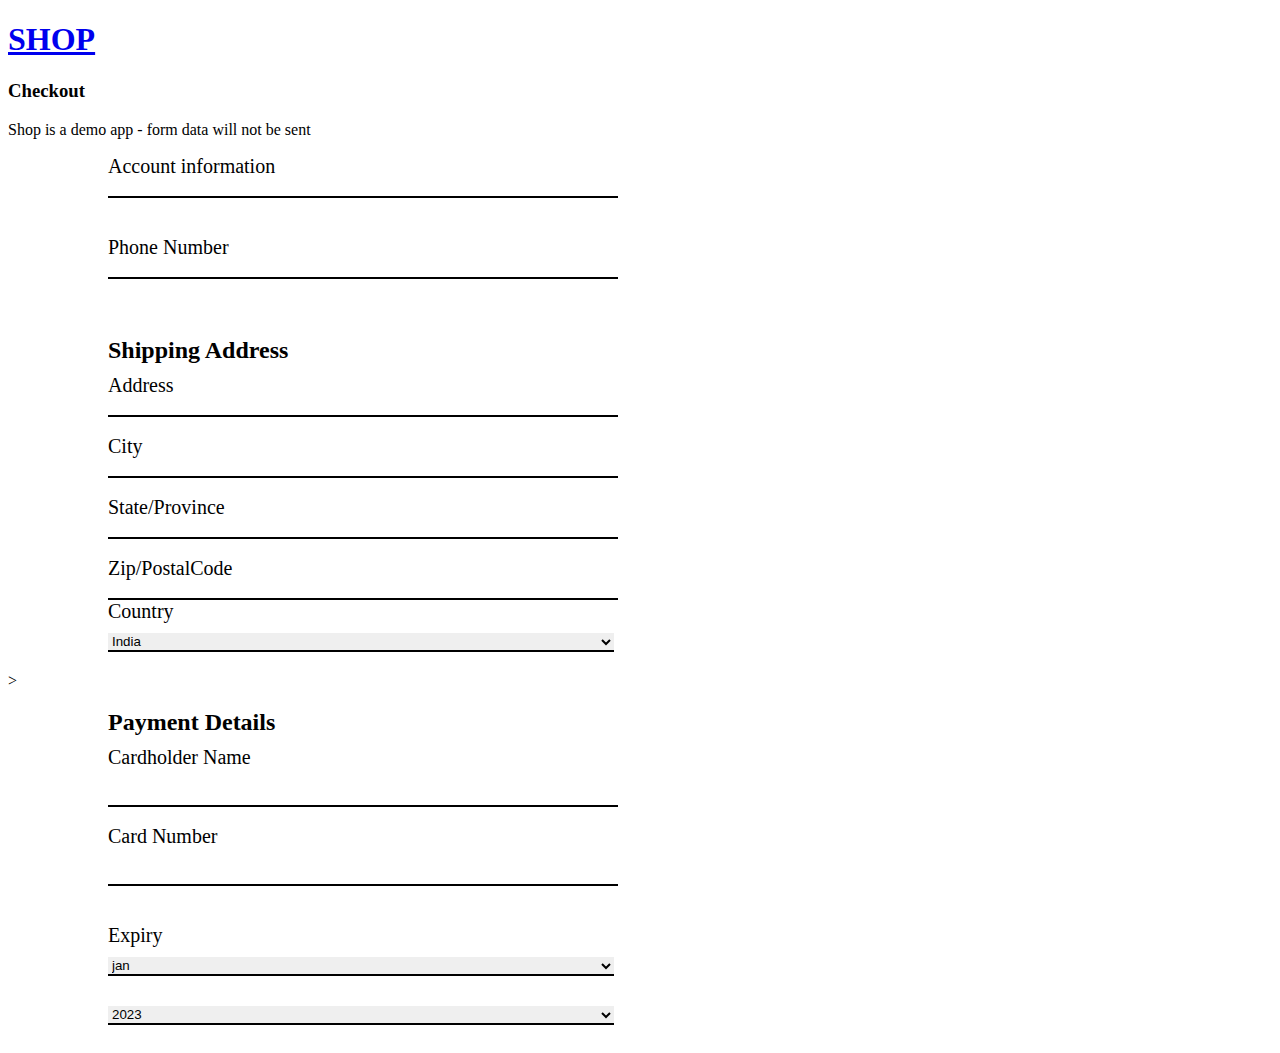
==== checkout.html @ 82f7c7d7 "changed class kebad case" ====
<!DOCTYPE html>
<html lang="en">
    <meta charset="UTF-8">
    <meta http-equiv="X-UA-comatible" content="IE=edge">
    <meta name="viewport" content="width=device-width, intial-scale=1.0">
    <head>
        <meta name="viewport" content="width=device-width, initial-scale=1.0">
        <title>Shoping Store</title>
    </head>

    <style>
    
        input[type="email"]{
             width: 40%;
             border: none;
             border-bottom: 2px solid black;
             margin-left: 100px;
             margin-bottom: 20px;
        } 
        label[for]{
            font-size: 20px;
            margin-left: 100px;
        }
        input[type="text"]{
            width: 40%;
             border: none;
             border-bottom: 2px solid black;
             margin-left: 100px;
        }
        input[type="number"]{
            width: 40%;
             border: none;
             border-bottom: 2px solid black;
             margin-left: 100px;
             margin-bottom: 20px;
        }
        h2{
       margin-left: 100px;
       margin-bottom: 10px;
        }
        lable[for="states"]{
         margin-left: 100px;
         margin:10px;
        }
       select{
   border:none;
   width: 40%;
 border-bottom: 2px solid black;
  margin-left: 100px;
 margin-bottom: 20px;
 margin-top: 10px;
       }
       .footer{
        width: 100%;
       }
       
     
    </style>
    <link rel="stylesheet" href="./css/style.css">
    <link rel="stylesheet" href="./css/responsive.css">
    <script src="https://cdnjs.cloudflare.com/ajax/libs/jquery/3.6.0/jquery.min.js" integrity="sha512-894YE6QWD5I59HgZOGReFYm4dnWc1Qt5NtvYSaNcOP+u1T9qYdvdihz0PPSiiqn/+/3e7Jo4EaG7TubfWGUrMQ==" crossorigin="anonymous" referrerpolicy="no-referrer"></script>
    <link rel="stylesheet" href="https://cdnjs.cloudflare.com/ajax/libs/font-awesome/6.1.1/css/all.min.css" integrity="sha512-KfkfwYDsLkIlwQp6LFnl8zNdLGxu9YAA1QvwINks4PhcElQSvqcyVLLD9aMhXd13uQjoXtEKNosOWaZqXgel0g==" crossorigin="anonymous" referrerpolicy="no-referrer" />
    <body>
        <div>
            <header>
                <h1><a href="index.html">SHOP</a></h1> 
                <h3>Checkout</h3>
<p>Shop is a demo app - form data will not be sent </p>
            </header>
            </div>
        <div class="Shipping">  
       <form>
        <div class="accountInformation">
          <label for="mail">Account information</label><br>
          <input type="email" id="Email"   name="mail"><br><br>
          <label for="Number">Phone Number</label><br>
          <input type="number" id="Number" name="number"><br><br>
          <h2>Shipping Address</h2>
          <label for="text">Address</label><br>
          <input type="text"  id="Address"name="text"><br><br>
          <label for="text">City</label><br>
          <input type="text" id="text" name="text"><br><br>
          <label for="text">State/Province</label><br>
          <input type="text" id="text" name="text"><br><br>
          <label for="text">Zip/PostalCode</label><br>
          <input type="text"id="text" name="text"><br>
          
            <label for="states">Country</label><br>
          <select name="states">
            <option value="india">India</option>
            <option value="Canada">Canada</option> 
            <option value="Austrila">Austrila</option>
           
          </select>
        </div>>
        <div class="PaymentDetails">
            <h2>Payment Details</h2>
            <label for="text">Cardholder Name</label><br><br>
            <input type="text" name="text"><br><br>
            <label for="number">Card Number</label><br><br>
            <input type="number" name="number"><br><br>
            <label for="states">Expiry</label><br>
            <select name="states">
             <option value="jan">jan</option>
             <option value="feb">feb</option>
             <option value="march">march</option>
             <option value="april">april</option>
             <option value="may">may</option>
             <option value="june">june</option>
            </select>
            <label for="states"></label>
                <select name="states">
                    <option value="2023">2023</option>
                    <option value="2023">2024</option>
                    <option value="2023">2025</option>
                    <option value="2023">2026</option>
                    <option value="2023">2027</option>
                    <option value="2023">2028</option>
                    <option value="2023">2029</option>
                    <option value="2023">2030</option>
                </select>
               
         </form>
         </div>
        </div>
       
        </footer>
            </body>
            </html>
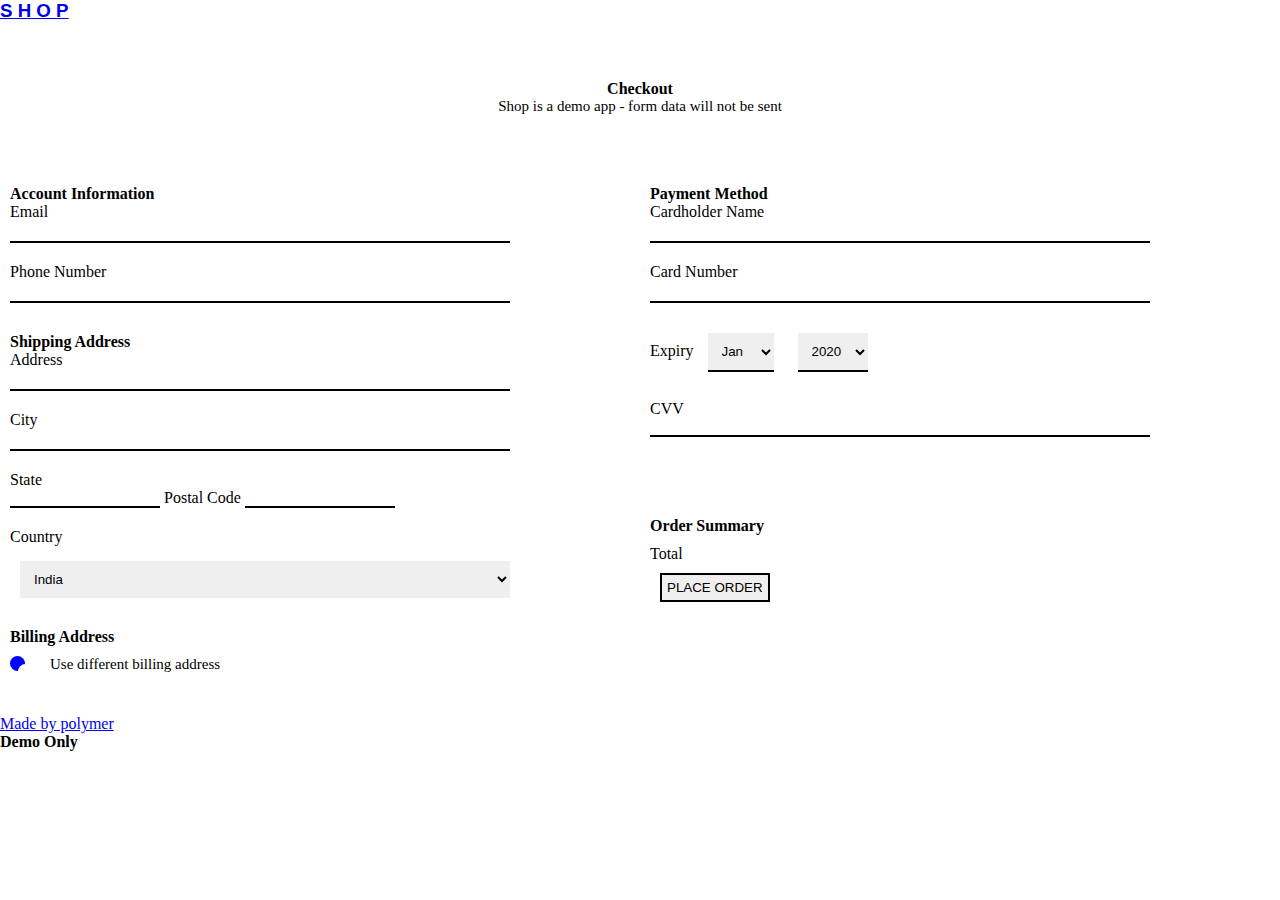
==== commit 99dcda84: "new changes" ====
--- a/checkout.html
+++ b/checkout.html
@@ -6,124 +6,251 @@
     <head>
         <meta name="viewport" content="width=device-width, initial-scale=1.0">
         <title>Shoping Store</title>
+    
+
+        <style>
+        
+            *{
+                padding: 0px;
+                margin: 0px;
+                box-sizing: border-box;
+            }
+            h3 {
+                font-family: Arial, Helvetica, sans-serif;
+
+            }
+            .check1 h4{
+                margin-top: 40px;
+                text-align: center;
+
+            }
+            .check1 p{
+                text-align: center;
+                font-size: 15px;
+            }
+            .column {
+                float: left;
+                width: 50%;
+                padding: 10px;
+                height: 600px; 
+               
+            }
+            .column h4{
+                margin-top: 60px;
+            }
+            .column form{
+                display: flex;
+                flex-direction: column;
+                border: none;
+            }
+            label{
+                margin-bottom: 5px;
+            }
+            input{
+                border: none;
+                border-bottom: 2px solid black;
+                width:500px;
+                margin-bottom: 20px;
+            }
+            .column p{
+                margin-top: 10px;
+                text-align: left;
+            }
+            .code input{
+                
+                border: none;
+                border-bottom: 2px solid black;
+                width:150px;
+            }
+            .country {
+           border: none;
+           margin: 10px;
+           padding: 10px;
+           margin-right: 120px;
+            }
+            .container {
+                display: block;
+                position: relative;
+                padding-left: 40px;
+                margin-bottom: 20px;
+                cursor: pointer;
+                font-size: 15px;
+                margin-top: 10px;
+            }
+
+
+            .container input {
+                position: absolute;
+                opacity: 0;
+                cursor: pointer;
+            }
+            .check {
+                position: absolute;
+                top: 0;
+                left: 0;
+                height: 15px;
+                width: 15px;
+                background-color: lightgray;
+                border-radius: 50%;
+            }
+
+            .container:hover input ~ .check {
+                background-color: gray;
+            }
+
+            .container input:checked ~ .check {
+                background-color: blue;
+            }
+
+            .check:after {
+                content: "";
+                position: absolute;
+                display: none;
+            }
+
+            .container input:checked ~ .check:after {
+                display: block;
+            }
+
+            .container .check:after {
+                top: 8px;
+                left: 8px;
+                width: 15px;
+                height: 15px;
+                border-radius: 50%;
+                background: white;
+            }
+            #expiry{
+              margin: 10px;
+              border: none;
+              border-bottom: 2px solid black;
+              padding: 10px;
+            }
+            #cvv{
+                border-bottom: 2px solid black;
+                
+            }
+            .placeorder{
+                 border:2px solid black;
+                 margin: 10px;
+                 padding: 5px;
+               
+            }
+           
+                    
+         
+           
+        </style>
+        <link rel="stylesheet" href="./css/style.css">
+        <link rel="stylesheet" href="./css/responsive.css">
+        <script src="https://cdnjs.cloudflare.com/ajax/libs/jquery/3.6.0/jquery.min.js" integrity="sha512-894YE6QWD5I59HgZOGReFYm4dnWc1Qt5NtvYSaNcOP+u1T9qYdvdihz0PPSiiqn/+/3e7Jo4EaG7TubfWGUrMQ==" crossorigin="anonymous" referrerpolicy="no-referrer"></script>
+        <link rel="stylesheet" href="https://cdnjs.cloudflare.com/ajax/libs/font-awesome/6.1.1/css/all.min.css" integrity="sha512-KfkfwYDsLkIlwQp6LFnl8zNdLGxu9YAA1QvwINks4PhcElQSvqcyVLLD9aMhXd13uQjoXtEKNosOWaZqXgel0g==" crossorigin="anonymous" referrerpolicy="no-referrer" />
     </head>
-
-    <style>
-    
-        input[type="email"]{
-             width: 40%;
-             border: none;
-             border-bottom: 2px solid black;
-             margin-left: 100px;
-             margin-bottom: 20px;
-        } 
-        label[for]{
-            font-size: 20px;
-            margin-left: 100px;
-        }
-        input[type="text"]{
-            width: 40%;
-             border: none;
-             border-bottom: 2px solid black;
-             margin-left: 100px;
-        }
-        input[type="number"]{
-            width: 40%;
-             border: none;
-             border-bottom: 2px solid black;
-             margin-left: 100px;
-             margin-bottom: 20px;
-        }
-        h2{
-       margin-left: 100px;
-       margin-bottom: 10px;
-        }
-        lable[for="states"]{
-         margin-left: 100px;
-         margin:10px;
-        }
-       select{
-   border:none;
-   width: 40%;
- border-bottom: 2px solid black;
-  margin-left: 100px;
- margin-bottom: 20px;
- margin-top: 10px;
-       }
-       .footer{
-        width: 100%;
-       }
-       
-     
-    </style>
-    <link rel="stylesheet" href="./css/style.css">
-    <link rel="stylesheet" href="./css/responsive.css">
-    <script src="https://cdnjs.cloudflare.com/ajax/libs/jquery/3.6.0/jquery.min.js" integrity="sha512-894YE6QWD5I59HgZOGReFYm4dnWc1Qt5NtvYSaNcOP+u1T9qYdvdihz0PPSiiqn/+/3e7Jo4EaG7TubfWGUrMQ==" crossorigin="anonymous" referrerpolicy="no-referrer"></script>
-    <link rel="stylesheet" href="https://cdnjs.cloudflare.com/ajax/libs/font-awesome/6.1.1/css/all.min.css" integrity="sha512-KfkfwYDsLkIlwQp6LFnl8zNdLGxu9YAA1QvwINks4PhcElQSvqcyVLLD9aMhXd13uQjoXtEKNosOWaZqXgel0g==" crossorigin="anonymous" referrerpolicy="no-referrer" />
     <body>
         <div>
             <header>
-                <h1><a href="index.html">SHOP</a></h1> 
-                <h3>Checkout</h3>
-<p>Shop is a demo app - form data will not be sent </p>
+                <h3><a href="index.html">S H O P</a></h3>
+                <li class="cart"><a href="cartitems.html "><i class="fas fa-shopping-cart"></i></a></li>
             </header>
+        </div>
+        <div class="check1">
+            <h4>Checkout</h4>
+            <p>Shop is a demo app - form data will not be sent</p>
+        </div>
+        <div class="row">
+            <div class="column" >
+                <h4>Account Information</h4>
+                <form action="">
+                    <label for="email">Email</label>
+                    <input type="email" id="email" name="email" />
+                    
+                    <label for="Phone Number">Phone Number</label>
+                    <input type="number" id="Phone Number" name="Phone Number" />
+                    <p><b>Shipping Address</b></p>
+                    <label for="Address">Address</label>
+                    <input type="textarea" id="Address" name="Address" />
+                    <label for="City">City</label>
+                    <input type="text" id="City" name="City" />
+                    <div class="code">
+                        <label for="State">State</label><br>
+                        <input type="text" id="State" name="State" />
+                        <label for="Postal Code">Postal Code</label>
+                        <input type="text" id="Postal Code" name="Postal Code" />
+                    </div>
+                    <label for="country" >Country</label>
+                    <select class="country" name="country">
+                        <option value="India">India</option>
+                        <option value="canada">canada</option>
+                        <option value="england">England</option>
+                        <option value="aus">Aus</option>
+                    </select>
+                    <h4 style="margin-top: 20px;">Billing Address</h4>
+                <label class="container">Use different billing address
+                    <input type="checkbox" name="radio" checked>
+                    <span class="check"></span>
+                </label>
+                    
+                </form>              
+            </div>      
+            <div class="column" >
+                <h4>Payment Method</h4>
+                <form action="">
+                    <label for="Cardholder Name">Cardholder Name</label>
+                    <input type="text" id="Cardholder Name" name="Cardholder Name" />
+                    <label for="Card Number">Card Number</label>
+                    <input type="number" id="Card Number" name="Card Number" />
+
+                     <div>
+                    <label for="expiry">Expiry</label>
+                    <select name="expiry" id="expiry">
+                        <option value="Jan">Jan</option>
+                        <option value="Feb">Feb</option>
+                        <option value="Mar">Mar</option>
+                        <option value="Apr">Apr</option>
+                        <option value="May">May</option>
+                        <option value="Jun">Jun</option>
+                        <option value="Jul">Jul</option>
+                        <option value="Aug">Aug</option>
+                        <option value="Sep">Sep</option>
+                        <option value="Oct">Oct</option>
+                        <option value="Nov">Nov</option>
+                        <option value="Dec">Dec</option>
+
+                    </select>
+
+                   
+                    <select for="expiry" id="expiry">
+                     <option value="2020">2020</option>
+                     <option value="2021">2021</option>
+                     <option value="2022">2022</option>
+                     <option value="2023">2023</option>
+                     <option value="2024">2024</option>
+                     <option value="2025">2025</option>
+                     <option value="2026">2026</option>
+                     <option value="2027">2027</option>
+                    </select><br><br>
+                    <label for="CVV">CVV</label><br>
+                    <input type="number" id="cvv" name="CVV" />
+                    </div>
+
+                    <div>
+                        <h4>Order Summary</h4>
+                        <p>Total</p>
+
+                        <button class="placeorder">PLACE ORDER</button>
+                        
+                    </div>
+                </form>
+                
             </div>
-        <div class="Shipping">  
-       <form>
-        <div class="accountInformation">
-          <label for="mail">Account information</label><br>
-          <input type="email" id="Email"   name="mail"><br><br>
-          <label for="Number">Phone Number</label><br>
-          <input type="number" id="Number" name="number"><br><br>
-          <h2>Shipping Address</h2>
-          <label for="text">Address</label><br>
-          <input type="text"  id="Address"name="text"><br><br>
-          <label for="text">City</label><br>
-          <input type="text" id="text" name="text"><br><br>
-          <label for="text">State/Province</label><br>
-          <input type="text" id="text" name="text"><br><br>
-          <label for="text">Zip/PostalCode</label><br>
-          <input type="text"id="text" name="text"><br>
-          
-            <label for="states">Country</label><br>
-          <select name="states">
-            <option value="india">India</option>
-            <option value="Canada">Canada</option> 
-            <option value="Austrila">Austrila</option>
-           
-          </select>
-        </div>>
-        <div class="PaymentDetails">
-            <h2>Payment Details</h2>
-            <label for="text">Cardholder Name</label><br><br>
-            <input type="text" name="text"><br><br>
-            <label for="number">Card Number</label><br><br>
-            <input type="number" name="number"><br><br>
-            <label for="states">Expiry</label><br>
-            <select name="states">
-             <option value="jan">jan</option>
-             <option value="feb">feb</option>
-             <option value="march">march</option>
-             <option value="april">april</option>
-             <option value="may">may</option>
-             <option value="june">june</option>
-            </select>
-            <label for="states"></label>
-                <select name="states">
-                    <option value="2023">2023</option>
-                    <option value="2023">2024</option>
-                    <option value="2023">2025</option>
-                    <option value="2023">2026</option>
-                    <option value="2023">2027</option>
-                    <option value="2023">2028</option>
-                    <option value="2023">2029</option>
-                    <option value="2023">2030</option>
-                </select>
-               
-         </form>
-         </div>
         </div>
-       
-        </footer>
-            </body>
-            </html>+
+    <footer>
+    
+        <p><a href="https://polymer-library.polymer-project.org/3.0/docs/apps/" target="_blank">Made by polymer</a></p>
+        <h4>Demo Only</h4>
+    
+    </footer>
+
+    </body>
+ </html>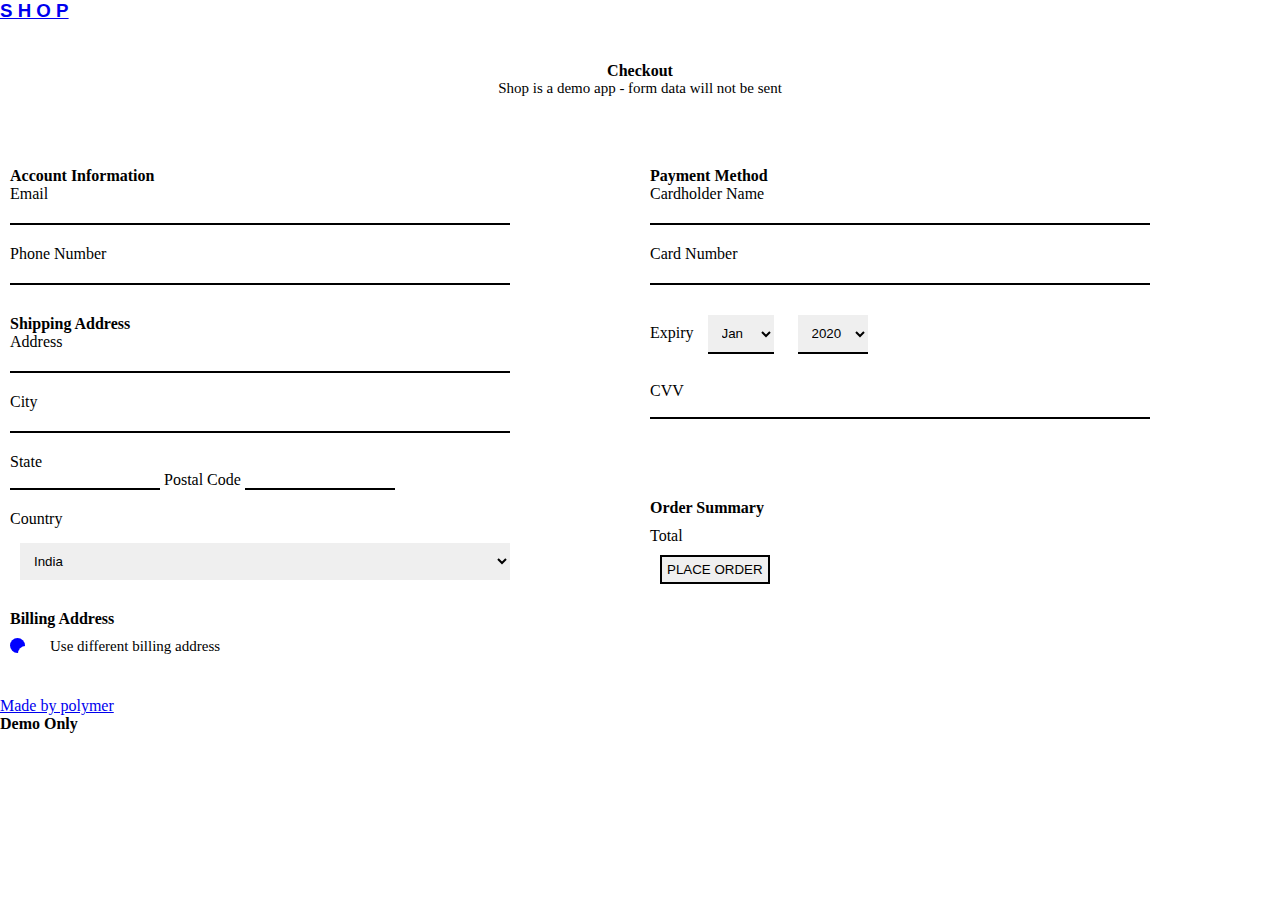
==== commit 101d6c46: "responsive changed pu to 320" ====
--- a/checkout.html
+++ b/checkout.html
@@ -1,207 +1,524 @@
 <!DOCTYPE html>
 <html lang="en">
-    <meta charset="UTF-8">
-    <meta http-equiv="X-UA-comatible" content="IE=edge">
-    <meta name="viewport" content="width=device-width, intial-scale=1.0">
-    <head>
-        <meta name="viewport" content="width=device-width, initial-scale=1.0">
-        <title>Shoping Store</title>
-    
-
-        <style>
+<meta charset="UTF-8">
+<meta http-equiv="X-UA-comatible" content="IE=edge">
+<meta name="viewport" content="width=device-width, intial-scale=1.0">
+
+<head>
+    <meta name="viewport" content="width=device-width, initial-scale=1.0">
+    <title>Shoping Store</title>
+    <link rel="stylesheet" href="./css/responsive.css">
+</head>
+<style>
+    * {
+        padding: 0px;
+        margin: 0px;
+        box-sizing: border-box;
+    }
+
+    h3 {
+        font-family: Arial, Helvetica, sans-serif;
+    }
+
+    .check1 h4 {
+        margin-top: 40px;
+        text-align: center;
+    }
+
+    .check1 p {
+        text-align: center;
+        font-size: 15px;
+    }
+
+    .column {
+        float: left;
+        width: 50%;
+        padding: 10px;
+        height: 600px;
+    }
+
+    .column h4 {
+        margin-top: 60px;
+    }
+
+    .column form {
+        display: flex;
+        flex-direction: column;
+        border: none;
+    }
+
+    label {
+        margin-bottom: 5px;
+    }
+
+    input {
+        border: none;
+        border-bottom: 2px solid black;
+        width: 500px;
+        margin-bottom: 20px;
+    }
+
+    .column p {
+        margin-top: 10px;
+        text-align: left;
+    }
+
+    .code input {
+        border: none;
+        border-bottom: 2px solid black;
+        width: 150px;
+    }
+
+    .country {
+        border: none;
+        margin: 10px;
+        padding: 10px;
+        margin-right: 120px;
+    }
+
+    .container {
+        display: block;
+        position: relative;
+        padding-left: 40px;
+        margin-bottom: 20px;
+        cursor: pointer;
+        font-size: 15px;
+        margin-top: 10px;
+    }
+
+    .container input {
+        position: absolute;
+        opacity: 0;
+        cursor: pointer;
+    }
+
+    .check {
+        position: absolute;
+        top: 0;
+        left: 0;
+        height: 15px;
+        width: 15px;
+        background-color: lightgray;
+        border-radius: 50%;
+    }
+
+    .container:hover input~.check {
+        background-color: gray;
+    }
+
+    .container input:checked~.check {
+        background-color: blue;
+    }
+
+    .check:after {
+        content: "";
+        position: absolute;
+        display: none;
+    }
+
+    .container input:checked~.check:after {
+        display: block;
+    }
+
+    .container .check:after {
+        top: 8px;
+        left: 8px;
+        width: 15px;
+        height: 15px;
+        border-radius: 50%;
+        background: white;
+    }
+
+    #expiry {
+        margin: 10px;
+        border: none;
+        border-bottom: 2px solid black;
+        padding: 10px;
+    }
+
+    #cvv {
+        border-bottom: 2px solid black;
+    }
+
+    .placeorder {
+        border: 2px solid black;
+        margin: 10px;
+        padding: 5px;
+    }
+
+    @media all and (max-width: 480px) {
+        * {
+            padding: 0px;
+            margin: 0px;
+            box-sizing: border-box;
+        }
+
+        h3 {
+            font-family: Arial, Helvetica, sans-serif;
+        }
+
+        .check1 h4 {
+            margin-top: 40px;
+            text-align: center;
+        }
+
+        .check1 p {
+            text-align: center;
+            font-size: 15px;
+        }
+
+        .column {
+            float: left;
+            width: 200px;
+            padding: 10px;
+            height: 300px;
+            margin: 10px;
+        }
+
+        .column h4 {
+            margin-top: 60px;
+        }
+
+        .column form {
+            display: flex;
+            flex-direction: column;
+            border: none;
+        }
+
+        label {
+            margin-bottom: 5px;
+        }
+
+        input {
+            border: none;
+            border-bottom: 2px solid black;
+            width: 150px;
+            margin-bottom: 10px;
+        }
+
+        .column p {
+            margin-top: 10px;
+            text-align: left;
+        }
+
+        .code input {
+            border: none;
+            border-bottom: 2px solid black;
+            width: 150px;
+        }
+
+        .country {
+            border: none;
+            margin: 10px;
+            padding: 10px;
+        }
+
+        .container {
+            display: block;
+            position: relative;
+            padding-left: 40px;
+            margin-bottom: 20px;
+            cursor: pointer;
+            font-size: 15px;
+            margin-top: 10px;
+        }
+
+        .container input {
+            position: absolute;
+            opacity: 0;
+            cursor: pointer;
+        }
+
+        .check {
+            position: absolute;
+            top: 0;
+            left: 0;
+            height: 15px;
+            width: 15px;
+            background-color: lightgray;
+            border-radius: 50%;
+        }
+
+        .container:hover input~.check {
+            background-color: gray;
+        }
+
+        .container input:checked~.check {
+            background-color: blue;
+        }
+
+        .check:after {
+            content: "";
+            position: absolute;
+            display: none;
+        }
+
+        .container input:checked~.check:after {
+            display: block;
+        }
+
+        .container .check:after {
+            top: 8px;
+            left: 8px;
+            width: 15px;
+            height: 15px;
+            border-radius: 50%;
+            background: white;
+        }
+
+        .expiry {
+            margin: 70px
+        }
+
+        #expiry {
+            margin: 10px;
+            border: none;
+            border-bottom: 2px solid black;
+        }
+
+        #cvv {
+            border-bottom: 2px solid black;
+        }
+
+        .placeorder {
+            border: 2px solid black;
+            margin: 10px;
+            padding: 5px;
+        }
+        header,h3{
+             margin-right: 160px;
+        }
+    }
+
+    @media all and (min-width: 480px) and (max-width: 900px) {
+        * {
+            padding: 0px;
+            margin: 20px;
+            box-sizing: border-box;
+        }
+
+        h3 {
+            font-family: Arial, Helvetica, sans-serif;
+        }
+
+        .check1 h4 {
+            margin-top: 40px;
+            text-align: center;
+        }
+
+        .check1 p {
+            text-align: center;
+            font-size: 15px;
+        }
+
+        .column {
+            float: left;
+            width: 200px;
+            padding: 10px;
+            height: 300px;
+            margin: 50px;
+        }
+
+        .column h4 {
+            margin-top: 60px;
+        }
+
+        .column form {
+            display: flex;
+            flex-direction: column;
+            border: none;
+        }
+
+        label {
+            margin-bottom: 5px;
+        }
+
+        input {
+            border: none;
+            border-bottom: 2px solid black;
+            width: 200px;
+            margin-bottom: 10px;
+        }
+
+        .column p {
+            margin-top: 10px;
+            text-align: left;
+        }
+
+        .code input {
+            border: none;
+            border-bottom: 2px solid black;
+            width: 150px;
+        }
+
+        .country {
+            border: none;
+            margin: 10px;
+            padding: 10px;
+        }
+
+        .container {
+            display: block;
+            position: relative;
+            padding-left: 40px;
+            margin-bottom: 20px;
+            cursor: pointer;
+            font-size: 15px;
+            margin-top: 10px;
+        }
+
+        .container input {
+            position: absolute;
+            opacity: 0;
+            cursor: pointer;
+        }
+
+        .check {
+            position: absolute;
+            top: 0;
+            left: 0;
+            height: 15px;
+            width: 15px;
+            background-color: lightgray;
+            border-radius: 50%;
+        }
+
+        .container:hover input~.check {
+            background-color: gray;
+        }
+
+        .container input:checked~.check {
+            background-color: blue;
+        }
+
+        .check:after {
+            content: "";
+            position: absolute;
+            display: none;
+        }
+
+        .container input:checked~.check:after {
+            display: block;
+        }
+
+        .container .check:after {
+            top: 8px;
+            left: 8px;
+            width: 15px;
+            height: 15px;
+            border-radius: 50%;
+            background: white;
+        }
+
+        .expiry {
+            margin: 70px
+        }
+
+        #expiry {
+            margin: 10px;
+            border: none;
+            border-bottom: 2px solid black;
+        }
+
+        #cvv {
+            border-bottom: 2px solid black;
+        }
+
+        .placeorder {
+            border: 2px solid black;
+            margin: 10px;
+            padding: 5px;
+        }
+
+        footer {
+            margin-top: 620px;
+            margin-right: 200px;
+        }
+    }
+    @media all and (min-width: 300px) and (max-width: 480px)
+   {
+          input {
+            border: none;
+            border-bottom: 2px solid black;
+            width: 250px;
+            margin-bottom: 10px;
+        }
         
-            *{
-                padding: 0px;
-                margin: 0px;
-                box-sizing: border-box;
-            }
-            h3 {
-                font-family: Arial, Helvetica, sans-serif;
-
-            }
-            .check1 h4{
-                margin-top: 40px;
-                text-align: center;
-
-            }
-            .check1 p{
-                text-align: center;
-                font-size: 15px;
-            }
-            .column {
-                float: left;
-                width: 50%;
-                padding: 10px;
-                height: 600px; 
-               
-            }
-            .column h4{
-                margin-top: 60px;
-            }
-            .column form{
-                display: flex;
-                flex-direction: column;
-                border: none;
-            }
-            label{
-                margin-bottom: 5px;
-            }
-            input{
-                border: none;
-                border-bottom: 2px solid black;
-                width:500px;
-                margin-bottom: 20px;
-            }
-            .column p{
-                margin-top: 10px;
-                text-align: left;
-            }
-            .code input{
-                
-                border: none;
-                border-bottom: 2px solid black;
-                width:150px;
-            }
-            .country {
-           border: none;
-           margin: 10px;
-           padding: 10px;
-           margin-right: 120px;
-            }
-            .container {
-                display: block;
-                position: relative;
-                padding-left: 40px;
-                margin-bottom: 20px;
-                cursor: pointer;
-                font-size: 15px;
-                margin-top: 10px;
-            }
-
-
-            .container input {
-                position: absolute;
-                opacity: 0;
-                cursor: pointer;
-            }
-            .check {
-                position: absolute;
-                top: 0;
-                left: 0;
-                height: 15px;
-                width: 15px;
-                background-color: lightgray;
-                border-radius: 50%;
-            }
-
-            .container:hover input ~ .check {
-                background-color: gray;
-            }
-
-            .container input:checked ~ .check {
-                background-color: blue;
-            }
-
-            .check:after {
-                content: "";
-                position: absolute;
-                display: none;
-            }
-
-            .container input:checked ~ .check:after {
-                display: block;
-            }
-
-            .container .check:after {
-                top: 8px;
-                left: 8px;
-                width: 15px;
-                height: 15px;
-                border-radius: 50%;
-                background: white;
-            }
-            #expiry{
-              margin: 10px;
-              border: none;
-              border-bottom: 2px solid black;
-              padding: 10px;
-            }
-            #cvv{
-                border-bottom: 2px solid black;
-                
-            }
-            .placeorder{
-                 border:2px solid black;
-                 margin: 10px;
-                 padding: 5px;
-               
-            }
-           
-                    
-         
-           
-        </style>
-        <link rel="stylesheet" href="./css/style.css">
-        <link rel="stylesheet" href="./css/responsive.css">
-        <script src="https://cdnjs.cloudflare.com/ajax/libs/jquery/3.6.0/jquery.min.js" integrity="sha512-894YE6QWD5I59HgZOGReFYm4dnWc1Qt5NtvYSaNcOP+u1T9qYdvdihz0PPSiiqn/+/3e7Jo4EaG7TubfWGUrMQ==" crossorigin="anonymous" referrerpolicy="no-referrer"></script>
-        <link rel="stylesheet" href="https://cdnjs.cloudflare.com/ajax/libs/font-awesome/6.1.1/css/all.min.css" integrity="sha512-KfkfwYDsLkIlwQp6LFnl8zNdLGxu9YAA1QvwINks4PhcElQSvqcyVLLD9aMhXd13uQjoXtEKNosOWaZqXgel0g==" crossorigin="anonymous" referrerpolicy="no-referrer" />
-    </head>
-    <body>
-        <div>
-            <header>
-                <h3><a href="index.html">S H O P</a></h3>
-                <li class="cart"><a href="cartitems.html "><i class="fas fa-shopping-cart"></i></a></li>
-            </header>
-        </div>
-        <div class="check1">
-            <h4>Checkout</h4>
-            <p>Shop is a demo app - form data will not be sent</p>
-        </div>
-        <div class="row">
-            <div class="column" >
-                <h4>Account Information</h4>
-                <form action="">
-                    <label for="email">Email</label>
-                    <input type="email" id="email" name="email" />
-                    
-                    <label for="Phone Number">Phone Number</label>
-                    <input type="number" id="Phone Number" name="Phone Number" />
-                    <p><b>Shipping Address</b></p>
-                    <label for="Address">Address</label>
-                    <input type="textarea" id="Address" name="Address" />
-                    <label for="City">City</label>
-                    <input type="text" id="City" name="City" />
-                    <div class="code">
-                        <label for="State">State</label><br>
-                        <input type="text" id="State" name="State" />
-                        <label for="Postal Code">Postal Code</label>
-                        <input type="text" id="Postal Code" name="Postal Code" />
-                    </div>
-                    <label for="country" >Country</label>
-                    <select class="country" name="country">
-                        <option value="India">India</option>
-                        <option value="canada">canada</option>
-                        <option value="england">England</option>
-                        <option value="aus">Aus</option>
-                    </select>
-                    <h4 style="margin-top: 20px;">Billing Address</h4>
+        footer {
+            margin-top: 1450px;
+            margin-right: 180px;
+            font-size: 10px;
+        }
+     
+     header,h3 {
+       display: inline;
+     }
+
+   }
+</style>
+<link rel="stylesheet" href="./css/style.css">
+<link rel="stylesheet" href="./css/responsive.css">
+<script src="https://cdnjs.cloudflare.com/ajax/libs/jquery/3.6.0/jquery.min.js"
+    integrity="sha512-894YE6QWD5I59HgZOGReFYm4dnWc1Qt5NtvYSaNcOP+u1T9qYdvdihz0PPSiiqn/+/3e7Jo4EaG7TubfWGUrMQ=="
+    crossorigin="anonymous" referrerpolicy="no-referrer"></script>
+<link rel="stylesheet" href="https://cdnjs.cloudflare.com/ajax/libs/font-awesome/6.1.1/css/all.min.css"
+    integrity="sha512-KfkfwYDsLkIlwQp6LFnl8zNdLGxu9YAA1QvwINks4PhcElQSvqcyVLLD9aMhXd13uQjoXtEKNosOWaZqXgel0g=="
+    crossorigin="anonymous" referrerpolicy="no-referrer" />
+</head>
+
+<body>
+    <div>
+        <header>
+            <h3 class="shop"><a href="index.html">S H O P</a></h3>
+            
+        </header>
+    </div>
+    <div class="check1">
+        <h4>Checkout</h4>
+        <p>Shop is a demo app - form data will not be sent</p>
+    </div>
+    <div class="row">
+        <div class="column">
+            <h4>Account Information</h4>
+            <form action="">
+                <label for="email">Email</label>
+                <input type="email" id="email" name="email" />
+                <label for="Phone Number">Phone Number</label>
+                <input type="number" id="Phone Number" name="Phone Number" />
+                <p><b>Shipping Address</b></p>
+                <label for="Address">Address</label>
+                <input type="textarea" id="Address" name="Address" />
+                <label for="City">City</label>
+                <input type="text" id="City" name="City" />
+                <div class="code">
+                    <label for="State">State</label><br>
+                    <input type="text" id="State" name="State" />
+                    <label for="Postal Code">Postal Code</label>
+                    <input type="text" id="Postal Code" name="Postal Code" />
+                </div>
+                <label for="country">Country</label>
+                <select class="country" name="country">
+                    <option value="India" name="country">India</option>
+                    <option value="canada" name="country">canada</option>
+                    <option value="england" name="country">England</option>
+                    <option value="aus" name="country">Aus</option>
+                </select>
+                <h4 style="margin-top: 20px;">Billing Address</h4>
                 <label class="container">Use different billing address
                     <input type="checkbox" name="radio" checked>
                     <span class="check"></span>
                 </label>
-                    
-                </form>              
-            </div>      
-            <div class="column" >
-                <h4>Payment Method</h4>
-                <form action="">
-                    <label for="Cardholder Name">Cardholder Name</label>
-                    <input type="text" id="Cardholder Name" name="Cardholder Name" />
-                    <label for="Card Number">Card Number</label>
-                    <input type="number" id="Card Number" name="Card Number" />
-
-                     <div>
-                    <label for="expiry">Expiry</label>
+            </form>
+        </div>
+        <div class="column">
+            <h4>Payment Method</h4>
+            <form action="">
+                <label for="Cardholder Name">Cardholder Name</label>
+                <input type="text" id="Cardholder Name" name="Cardholder Name" />
+                <label for="Card Number">Card Number</label>
+                <input type="number" id="Card Number" name="Card Number" />
+                <div>
+                    <label for="expiry" class="expiry">Expiry</label>
                     <select name="expiry" id="expiry">
                         <option value="Jan">Jan</option>
                         <option value="Feb">Feb</option>
@@ -215,42 +532,33 @@
                         <option value="Oct">Oct</option>
                         <option value="Nov">Nov</option>
                         <option value="Dec">Dec</option>
-
                     </select>
-
-                   
                     <select for="expiry" id="expiry">
-                     <option value="2020">2020</option>
-                     <option value="2021">2021</option>
-                     <option value="2022">2022</option>
-                     <option value="2023">2023</option>
-                     <option value="2024">2024</option>
-                     <option value="2025">2025</option>
-                     <option value="2026">2026</option>
-                     <option value="2027">2027</option>
-                    </select><br><br>
-                    <label for="CVV">CVV</label><br>
-                    <input type="number" id="cvv" name="CVV" />
-                    </div>
-
-                    <div>
-                        <h4>Order Summary</h4>
-                        <p>Total</p>
-
-                        <button class="placeorder">PLACE ORDER</button>
-                        
-                    </div>
-                </form>
-                
-            </div>
+                        <option value="2020">2020</option>
+                        <option value="2021">2021</option>
+                        <option value="2022">2022</option>
+                        <option value="2023">2023</option>
+                        <option value="2024">2024</option>
+                        <option value="2025">2025</option>
+                        <option value="2026">2026</option>
+                        <option value="2027">2027</option>
+                    </select>
+                    <br><br>
+                    <label for="cvv">CVV</label><br>
+                    <input type="number" id="cvv" name="cvv" />
+                </div>
+                <div>
+                    <h4>Order Summary</h4>
+                    <p>Total</p>
+                    <button class="placeorder">PLACE ORDER</button>
+                </div>
+            </form>
         </div>
-
+    </div>
     <footer>
-    
-        <p><a href="https://polymer-library.polymer-project.org/3.0/docs/apps/" target="_blank">Made by polymer</a></p>
+        <p><a href="https://polymer-library.polymer-project.org/3.0/docs/apps/">Made by polymer</a></p>
         <h4>Demo Only</h4>
-    
     </footer>
-
-    </body>
- </html>+</body>
+
+</html>